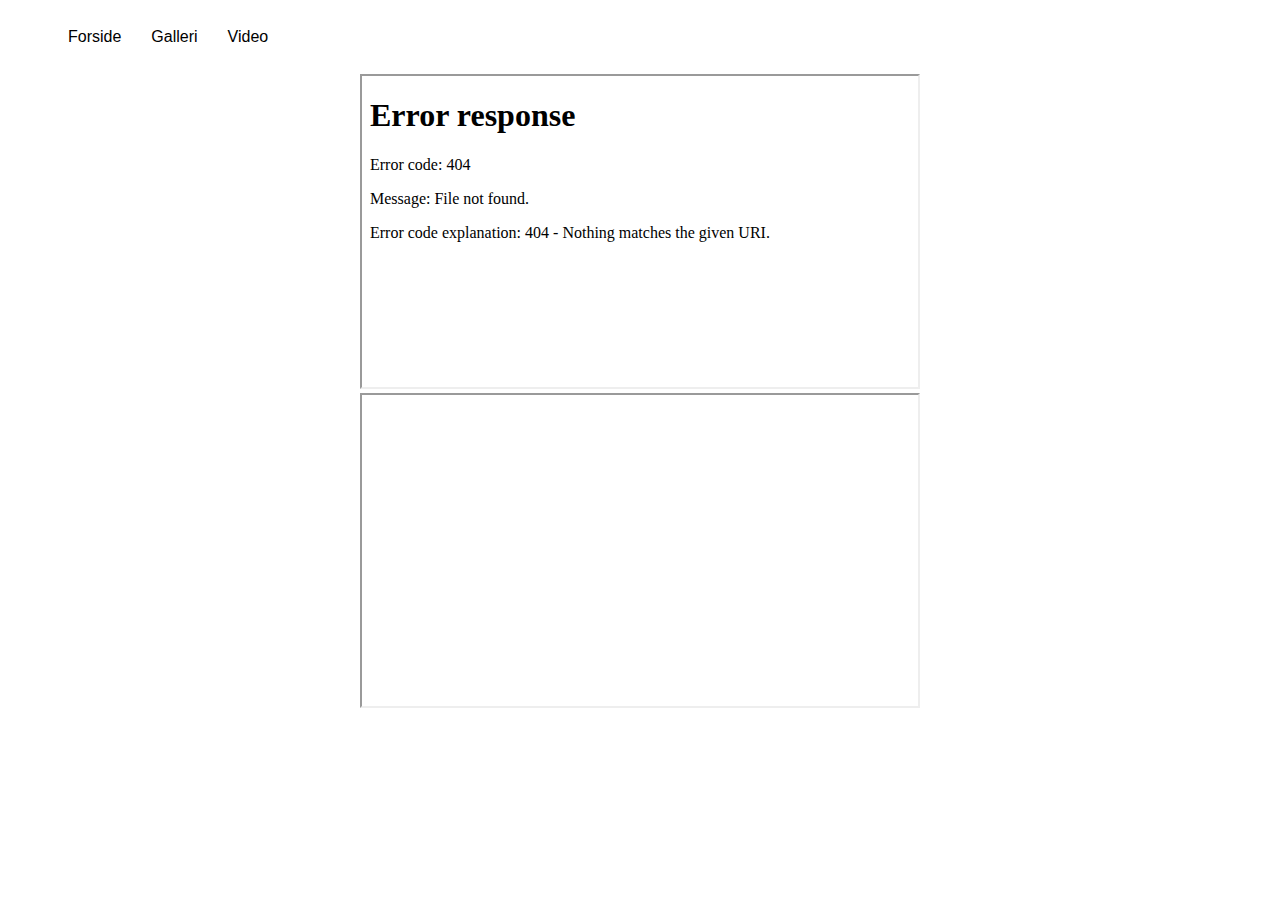
==== video.html @ dfc6c28d "ændring" ====
<!DOCTYPE html>
<html lang="en">

<head>
    <meta charset="UTF-8">
    <meta http-equiv="X-UA-Compatible" content="IE=edge">
    <meta name="viewport" content="width=device-width, initial-scale=1.0">
    <link rel="stylesheet" href="layout.css">
    <title>Forside</title>
</head>

<body>
    <header>
        <nav>
            <ul>
                <li><a href="index.html">Forside</a></li>
                <li><a href="galleri.html">Galleri</a></li>
                <li><a href="video.html">Video</a></li>
            </ul>
        </nav>
    </header>

    <main>
        <div>
            <div class="iframe-wrapper">
                <iframe src="pilotvideo.mp4" width="560" height="315"></iframe>
            </div>

        </div>
        <iframe width="560" height="315" src="https://www.youtube.com/embed/X7ZpljJHwAk" title="YouTube video player"
            allow="accelerometer; autoplay; clipboard-write; encrypted-media; gyroscope; picture-in-picture"
            allowfullscreen></iframe>

    </main>
    <footer>

    </footer>
</body>

</html>
---- layout.css ----
/****************** Generel ****************/
* {
  box-sizing: border-box;
  margin: 0;
}

img {
  vertical-align: middle;
  width: 100%;
  margin: 0;
}

main {
  max-width: 1200px;
  margin-inline: auto;
}

.logo {
  max-width: 800px;
  margin: 2rem;
}

body {
  color: white;
  min-height: 100vh;
  display: flex;
  flex-direction: column;
  background-color: white;
}
.skrift {
  color: black;
  font-family: "Gill Sans", "Gill Sans MT", Calibri, "Trebuchet MS", sans-serif;
}

header {
  font-family: "Gill Sans", "Gill Sans MT", Calibri, "Trebuchet MS", sans-serif;
  padding: 20px;
}
header a {
  text-decoration: none;
  color: black;
}
header nav ul {
  display: flex;
  list-style-type: none;
  margin: 0.5rem;
  gap: 30px;
}

footer {
  font-size: 15px;
  padding: 1px;
  color: white;
  bottom: 0;
  left: 0;
  width: 100%;
  text-align: left;
}

h1 {
  text-align: center;
}
h2 {
  text-align: center;
}
h3 {
  text-align: center;
}
iframe {
  width: 100%;

  aspect-ratio: 16 / 9;
}

video {
  width: 100%;
  height: 100%;
}

/************** Layout ***************/
.grid_1-1 {
  display: grid;
  grid-template-columns: 1fr 1fr;
  padding: 1rem;
  margin: 1rem;
}

.grid_1 {
  display: grid;
  grid-template-columns: 1fr;
  padding: 1rem;
}
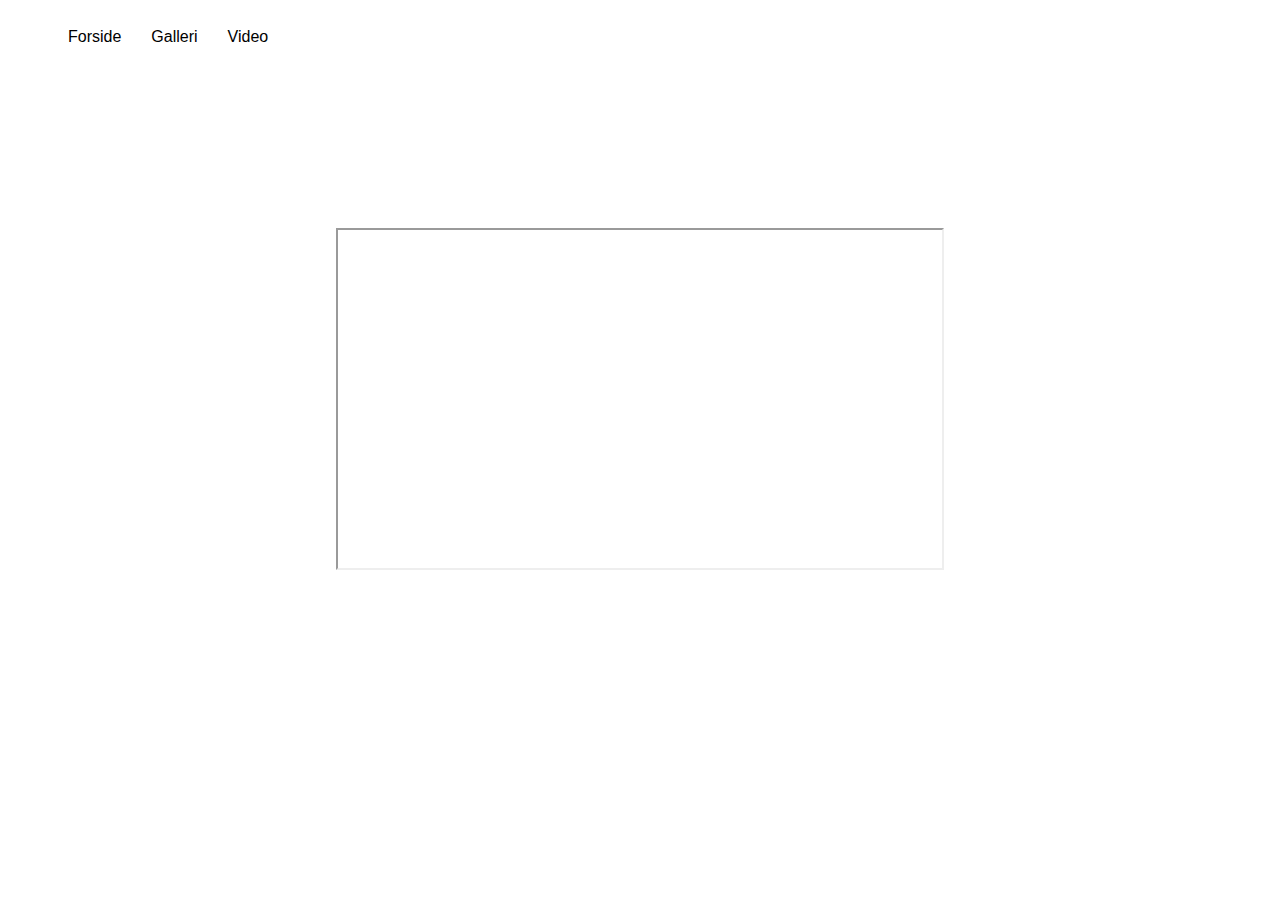
==== commit 4686786a: "ændring" ====
--- a/video.html
+++ b/video.html
@@ -23,14 +23,15 @@
     <main>
         <div>
             <div class="iframe-wrapper">
-                <iframe src="pilotvideo.mp4" width="560" height="315"></iframe>
+                <video src="http://saratange.dk/kea/05-indhold/video/pilotvideo.mp4"></video>
+
+
+
+                <iframe src="https://www.youtube.com/embed/X7ZpljJHwAk" title="YouTube video player"
+                    allow="accelerometer; autoplay; clipboard-write; encrypted-media; gyroscope; picture-in-picture"
+                    allowfullscreen></iframe>
             </div>
-
         </div>
-        <iframe width="560" height="315" src="https://www.youtube.com/embed/X7ZpljJHwAk" title="YouTube video player"
-            allow="accelerometer; autoplay; clipboard-write; encrypted-media; gyroscope; picture-in-picture"
-            allowfullscreen></iframe>
-
     </main>
     <footer>
 
